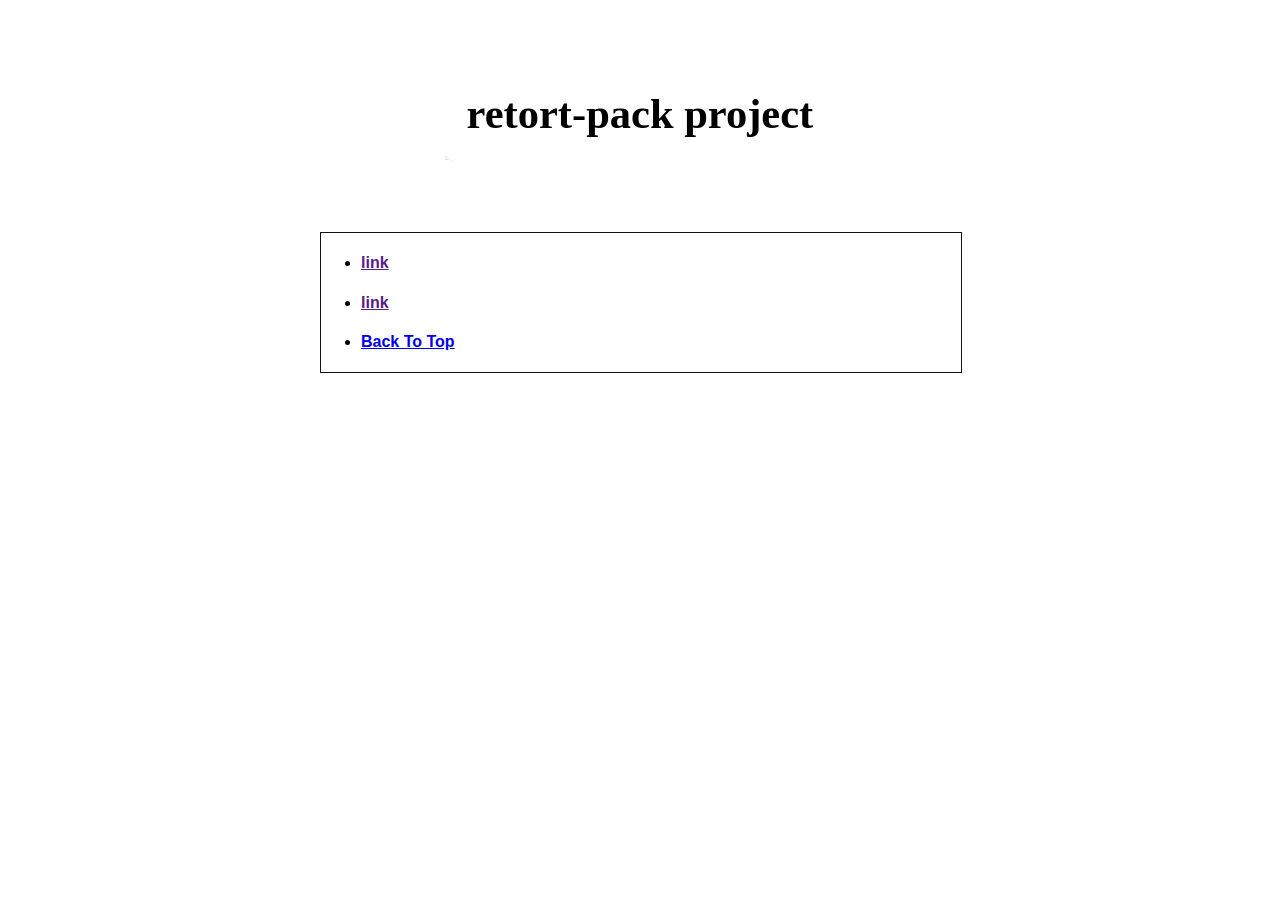
==== index.html @ 158f802e "ディレクトリ構成の整理とdeploy.sh の作成とか" ====
<!DOCTYPE html>
<head>
	<title>retort-pack</title>
	<meta charset="UTF-8">
	<link rel="stylesheet" type="text/css" href="./css/index.css">
	
</head>

	<body>
		<div id="master">
			<img src="./image/retort-pack-logo_black.png" id="retort-logo">
			<div id="main-content">
				<ul>
					<li><a href=""><h4>link</h4></a></li>
					<li><a href=""><h4>link</h4></a></li>
					<li><a href="/"><h4>Back To Top</h4></a></li>
				</ul>
			</div>
		</div>
	</body>
</html>
---- css/index.css ----
html {
	margin: 0%;
	padding: 0%;
	width: 100%;
	height: 100%;
}

body {
	margin: 0%;
	padding: 0%;
	width: 100%;
	height: 100%;
	font-family: 
		'Arial',
		YuGothic,
		'Yu Gothic',
		'Hiragino Kaku Gothic ProN',
		'ヒラギノ角ゴ ProN W3',
		'メイリオ', Meiryo,
		'ＭＳ ゴシック',
		sans-serif;
}

ul {
	text-align: left;
}

li {
}

#master {
	position: absolute;
	text-align: center;
	top: 0%;
	left: 0%;
	margin: 0%;
	padding: 0%;
	width: 100%;
	height: 100%;
	background-color: #FFFFFF;
}

#retort-logo {
	position: relative;
	margin: 5%;
	padding: 0%;
}

#main-content {
	position: relative;
	margin: 10 0 0 0;
	left: 25%;
	padding: 0%;
	width: 50%;
	border: solid 1px #111111;
}
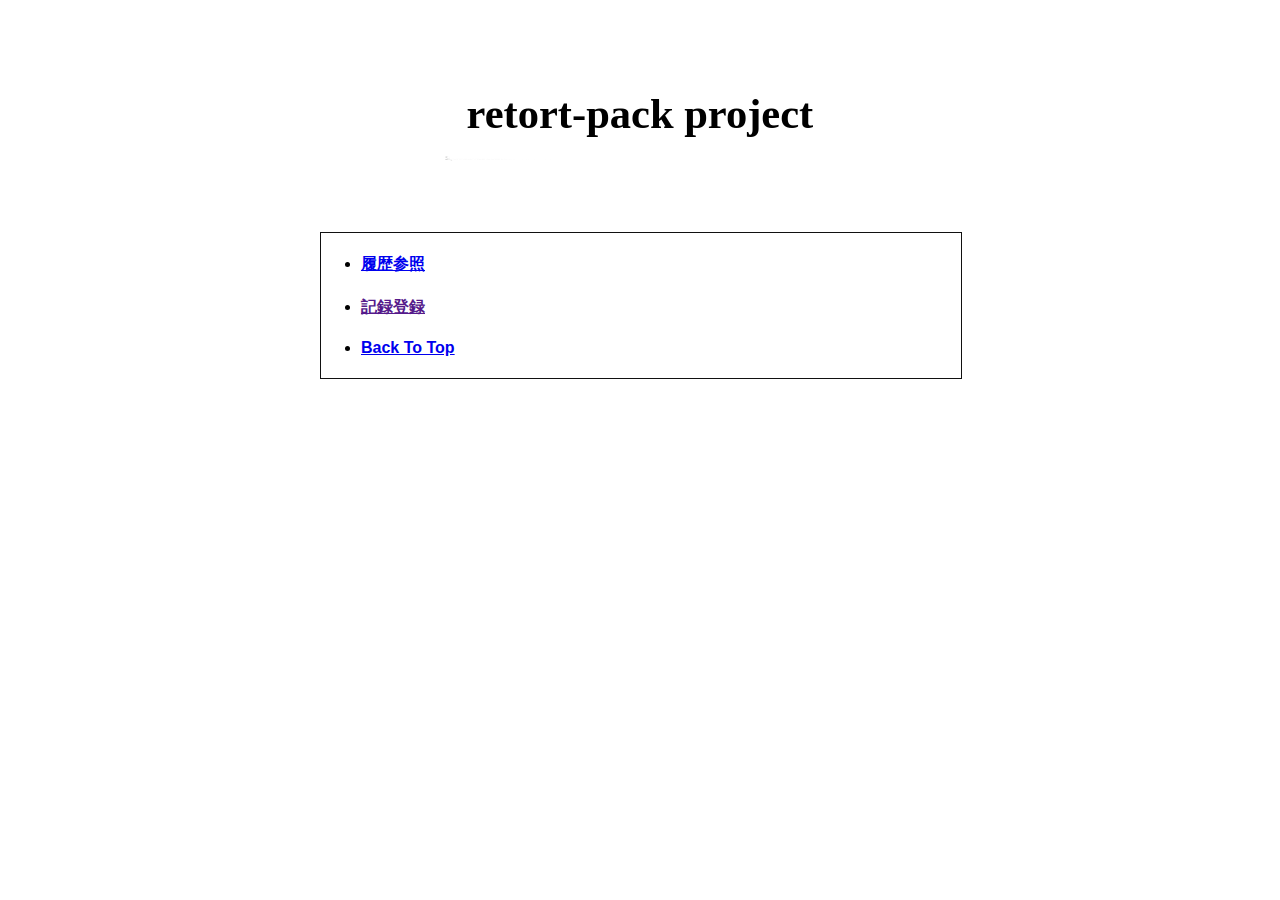
==== commit 4eac2717: "index.html を一般化" ====
--- a/index.html
+++ b/index.html
@@ -11,8 +11,8 @@
 			<img src="./image/retort-pack-logo_black.png" id="retort-logo">
 			<div id="main-content">
 				<ul>
-					<li><a href=""><h4>link</h4></a></li>
-					<li><a href=""><h4>link</h4></a></li>
+					<li><a href="html/history_view.php"><h4>履歴参照</h4></a></li>
+					<li><a href=""><h4>記録登録</h4></a></li>
 					<li><a href="/"><h4>Back To Top</h4></a></li>
 				</ul>
 			</div>
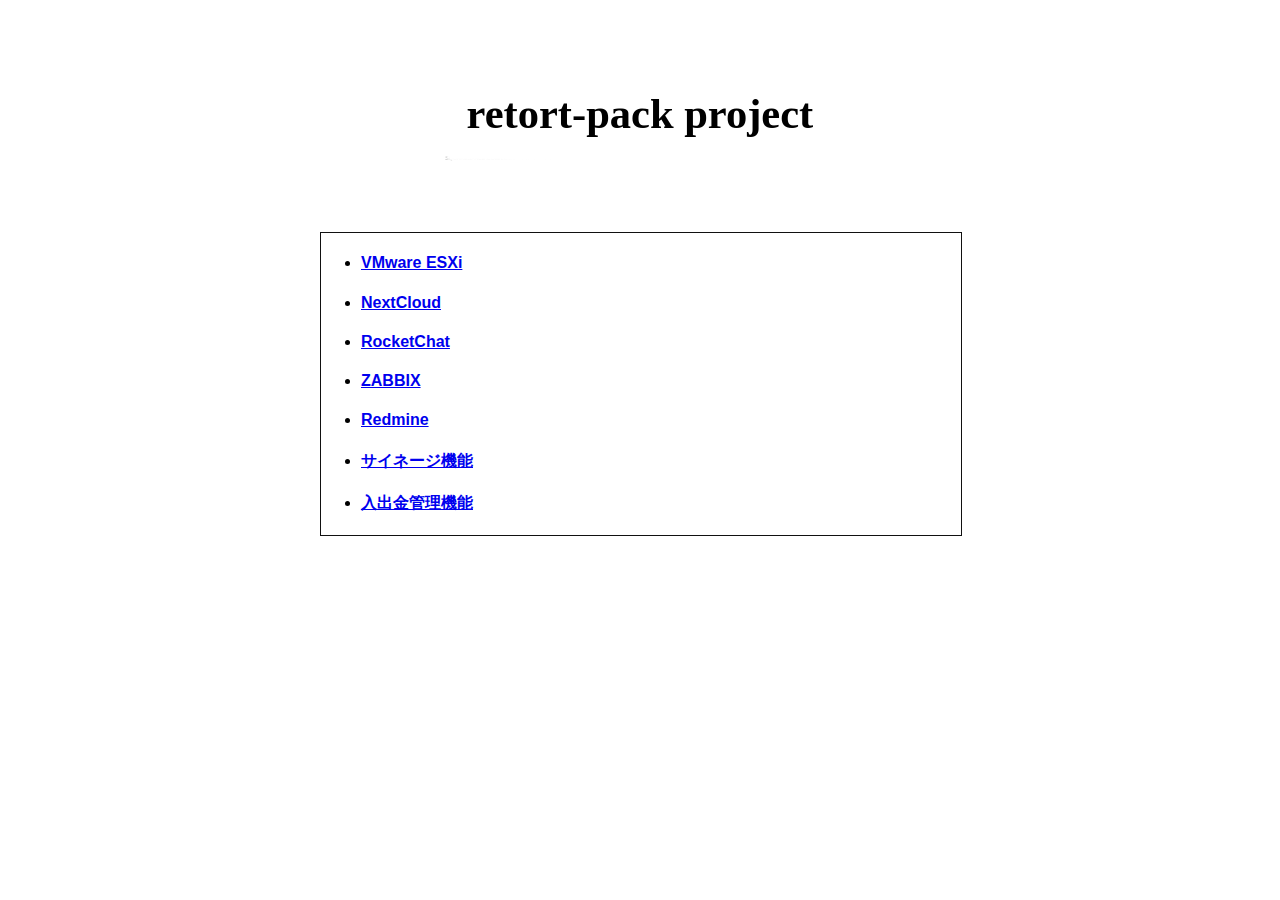
==== commit 581b5ae8: "gitignore追加" ====
--- a/index.html
+++ b/index.html
@@ -11,9 +11,13 @@
 			<img src="./image/retort-pack-logo_black.png" id="retort-logo">
 			<div id="main-content">
 				<ul>
-					<li><a href="html/history_view.php"><h4>履歴参照</h4></a></li>
-					<li><a href=""><h4>記録登録</h4></a></li>
-					<li><a href="/"><h4>Back To Top</h4></a></li>
+					<li><a href="https://192.168.10.100"><h4>VMware ESXi</h4></a></li>
+					<li><a href="https://172.16.10.2/nextcloud"><h4>NextCloud</h4></a></li>
+					<li><a href="https://172.16.10.3"><h4>RocketChat</h4></a></li>
+					<li><a href="http://172.16.10.4/zabbix"><h4>ZABBIX</h4></a></li>
+					<li><a href="http://172.16.10.5"><h4>Redmine</h4></a></li>
+					<li><a href="/signage"><h4>サイネージ機能</h4></a></li>
+					<li><a href="/finance"><h4>入出金管理機能</h4></a></li>
 				</ul>
 			</div>
 		</div>
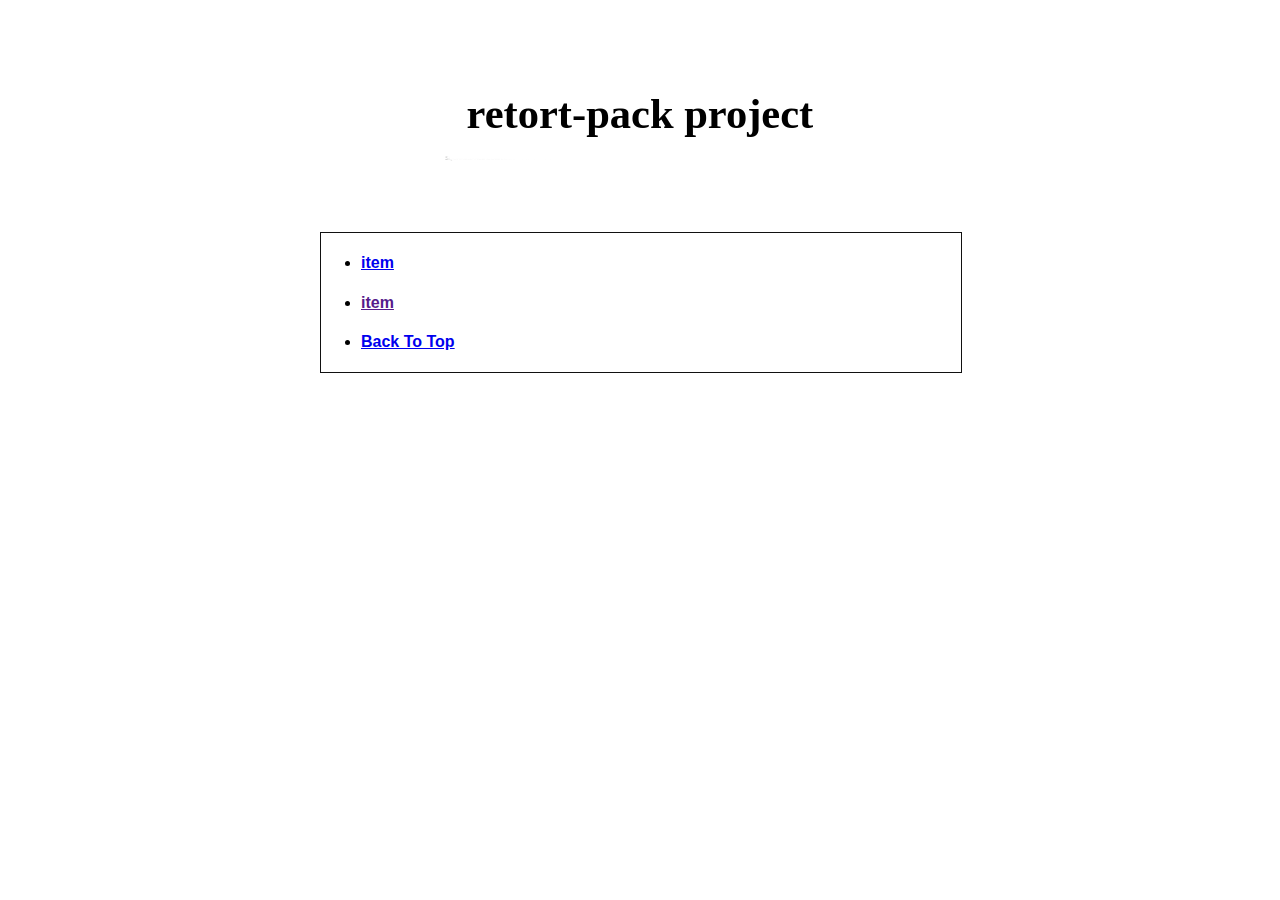
==== commit e12dde22: "Update index.html" ====
--- a/index.html
+++ b/index.html
@@ -11,13 +11,9 @@
 			<img src="./image/retort-pack-logo_black.png" id="retort-logo">
 			<div id="main-content">
 				<ul>
-					<li><a href="https://192.168.10.100"><h4>VMware ESXi</h4></a></li>
-					<li><a href="https://172.16.10.2/nextcloud"><h4>NextCloud</h4></a></li>
-					<li><a href="https://172.16.10.3"><h4>RocketChat</h4></a></li>
-					<li><a href="http://172.16.10.4/zabbix"><h4>ZABBIX</h4></a></li>
-					<li><a href="http://172.16.10.5"><h4>Redmine</h4></a></li>
-					<li><a href="/signage"><h4>サイネージ機能</h4></a></li>
-					<li><a href="/finance"><h4>入出金管理機能</h4></a></li>
+					<li><a href="html/history_view.php"><h4>item</h4></a></li>
+					<li><a href=""><h4>item</h4></a></li>
+					<li><a href="/"><h4>Back To Top</h4></a></li>
 				</ul>
 			</div>
 		</div>
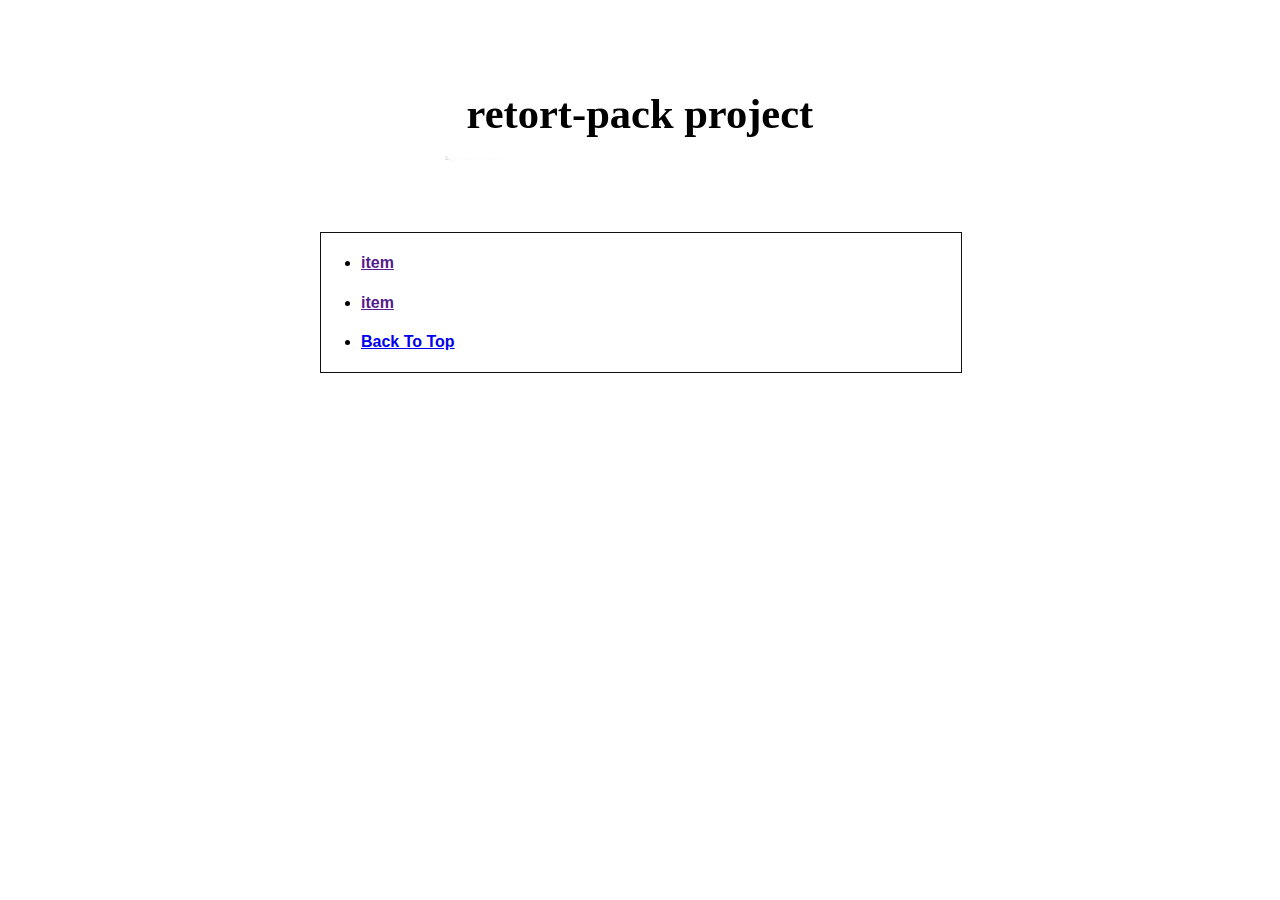
==== commit 16609927: "Update index.html" ====
--- a/index.html
+++ b/index.html
@@ -11,7 +11,7 @@
 			<img src="./image/retort-pack-logo_black.png" id="retort-logo">
 			<div id="main-content">
 				<ul>
-					<li><a href="html/history_view.php"><h4>item</h4></a></li>
+					<li><a href=""><h4>item</h4></a></li>
 					<li><a href=""><h4>item</h4></a></li>
 					<li><a href="/"><h4>Back To Top</h4></a></li>
 				</ul>
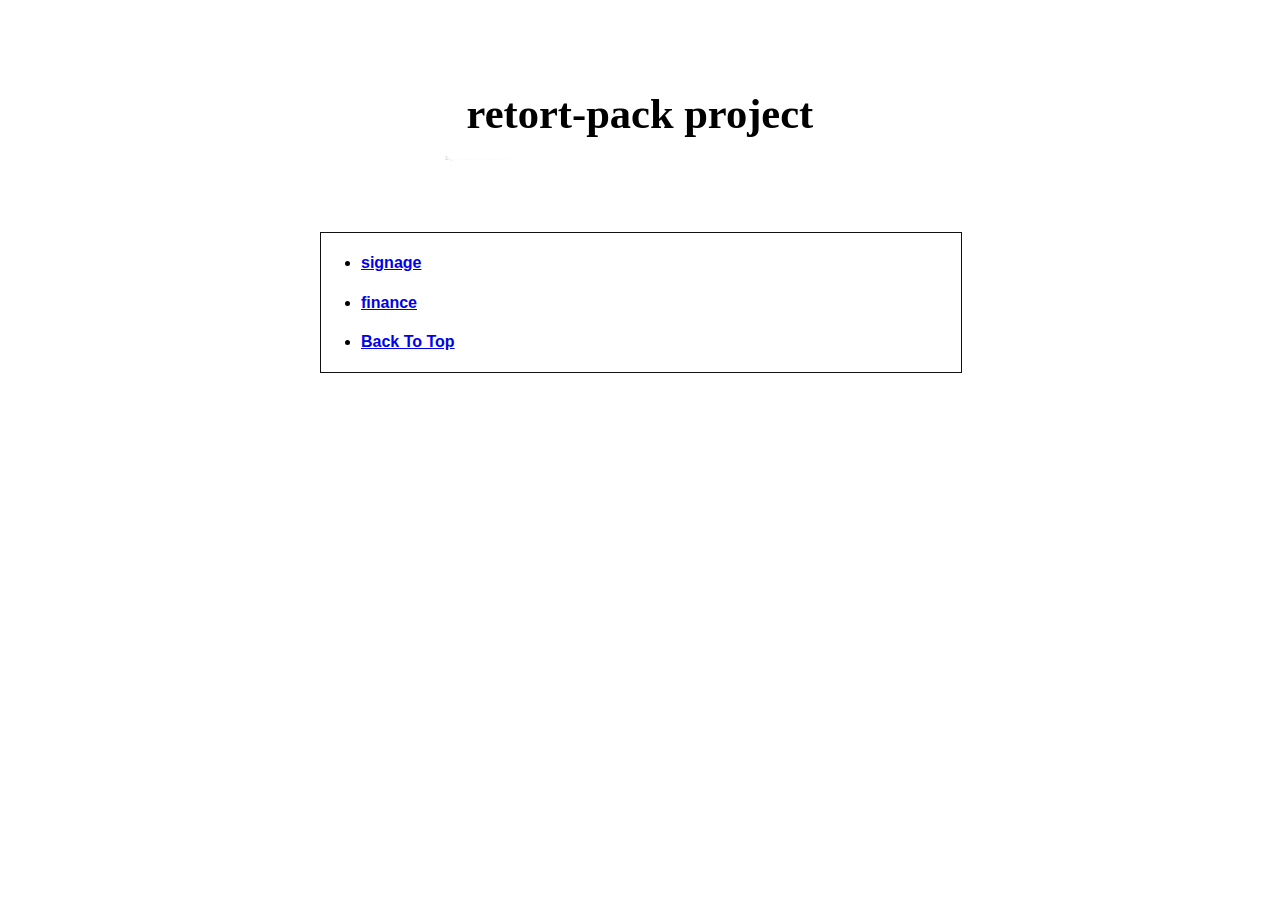
==== commit 56598974: "ディレクトリ整理とindex.html少し書き換え" ====
--- a/index.html
+++ b/index.html
@@ -11,8 +11,8 @@
 			<img src="./image/retort-pack-logo_black.png" id="retort-logo">
 			<div id="main-content">
 				<ul>
-					<li><a href=""><h4>item</h4></a></li>
-					<li><a href=""><h4>item</h4></a></li>
+					<li><a href="/signage/index.html"><h4>signage</h4></a></li>
+					<li><a href="/finance/index.html"><h4>finance</h4></a></li>
 					<li><a href="/"><h4>Back To Top</h4></a></li>
 				</ul>
 			</div>
